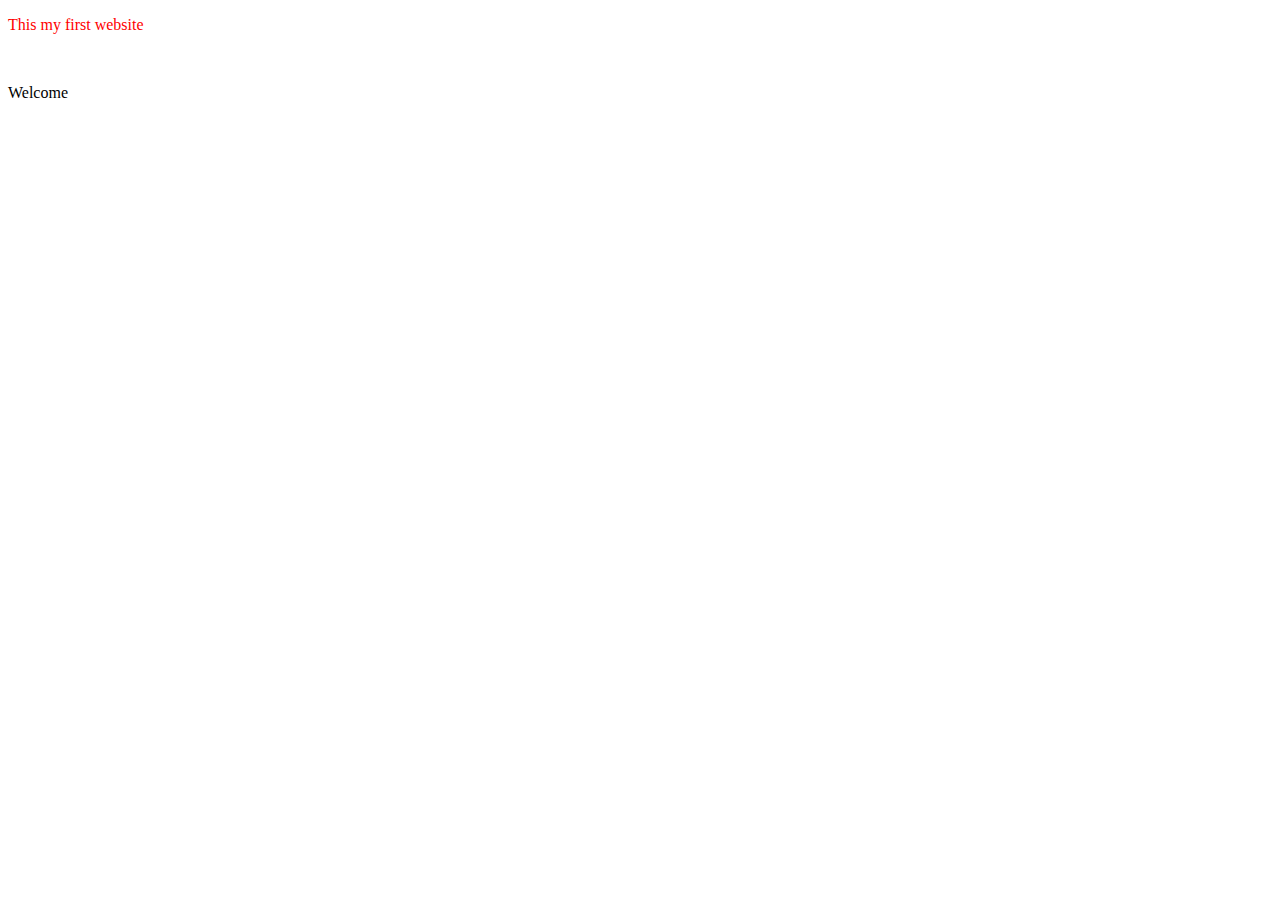
==== index.html @ a7dd6558 "Lab1" ====
<!DOCTYPE html>
<html>
    <head>
        <meta charset = "UTF-9">
        <title>Document</title>
         <style>

            .para{
                color: red;
            }
            $p1{
                color: blue;
            }

       </style>
    </head>
    <body>
        <p title= "The is a paragraph" class = "para" >This my first website</p>
        <br>
        <p>Welcome</p>
    </body>
    
</html>
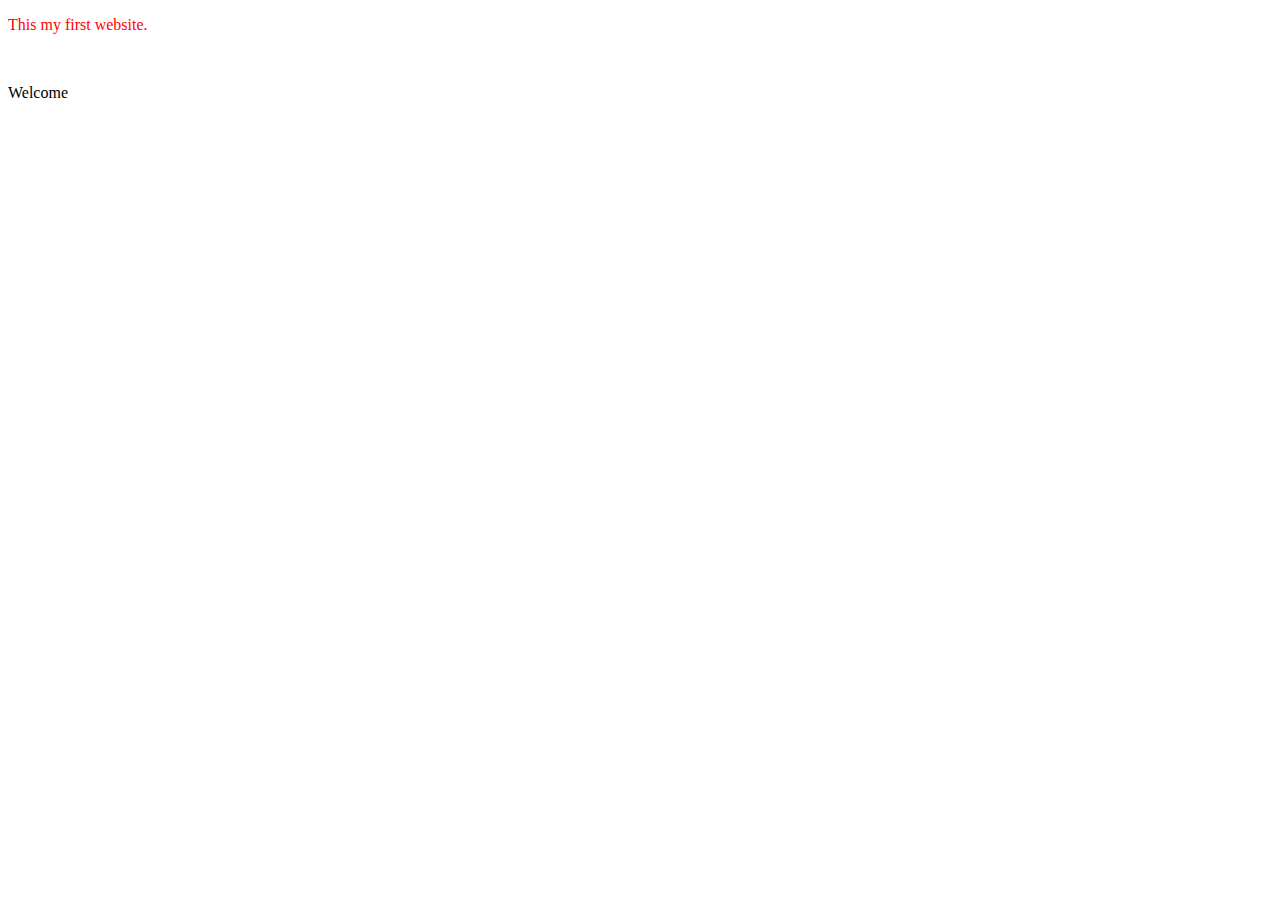
==== commit f0464bdb: "Update index.html" ====
--- a/index.html
+++ b/index.html
@@ -15,7 +15,7 @@
        </style>
     </head>
     <body>
-        <p title= "The is a paragraph" class = "para" >This my first website</p>
+        <p title= "The is a paragraph" class = "para" >This my first website.</p>
         <br>
         <p>Welcome</p>
     </body>
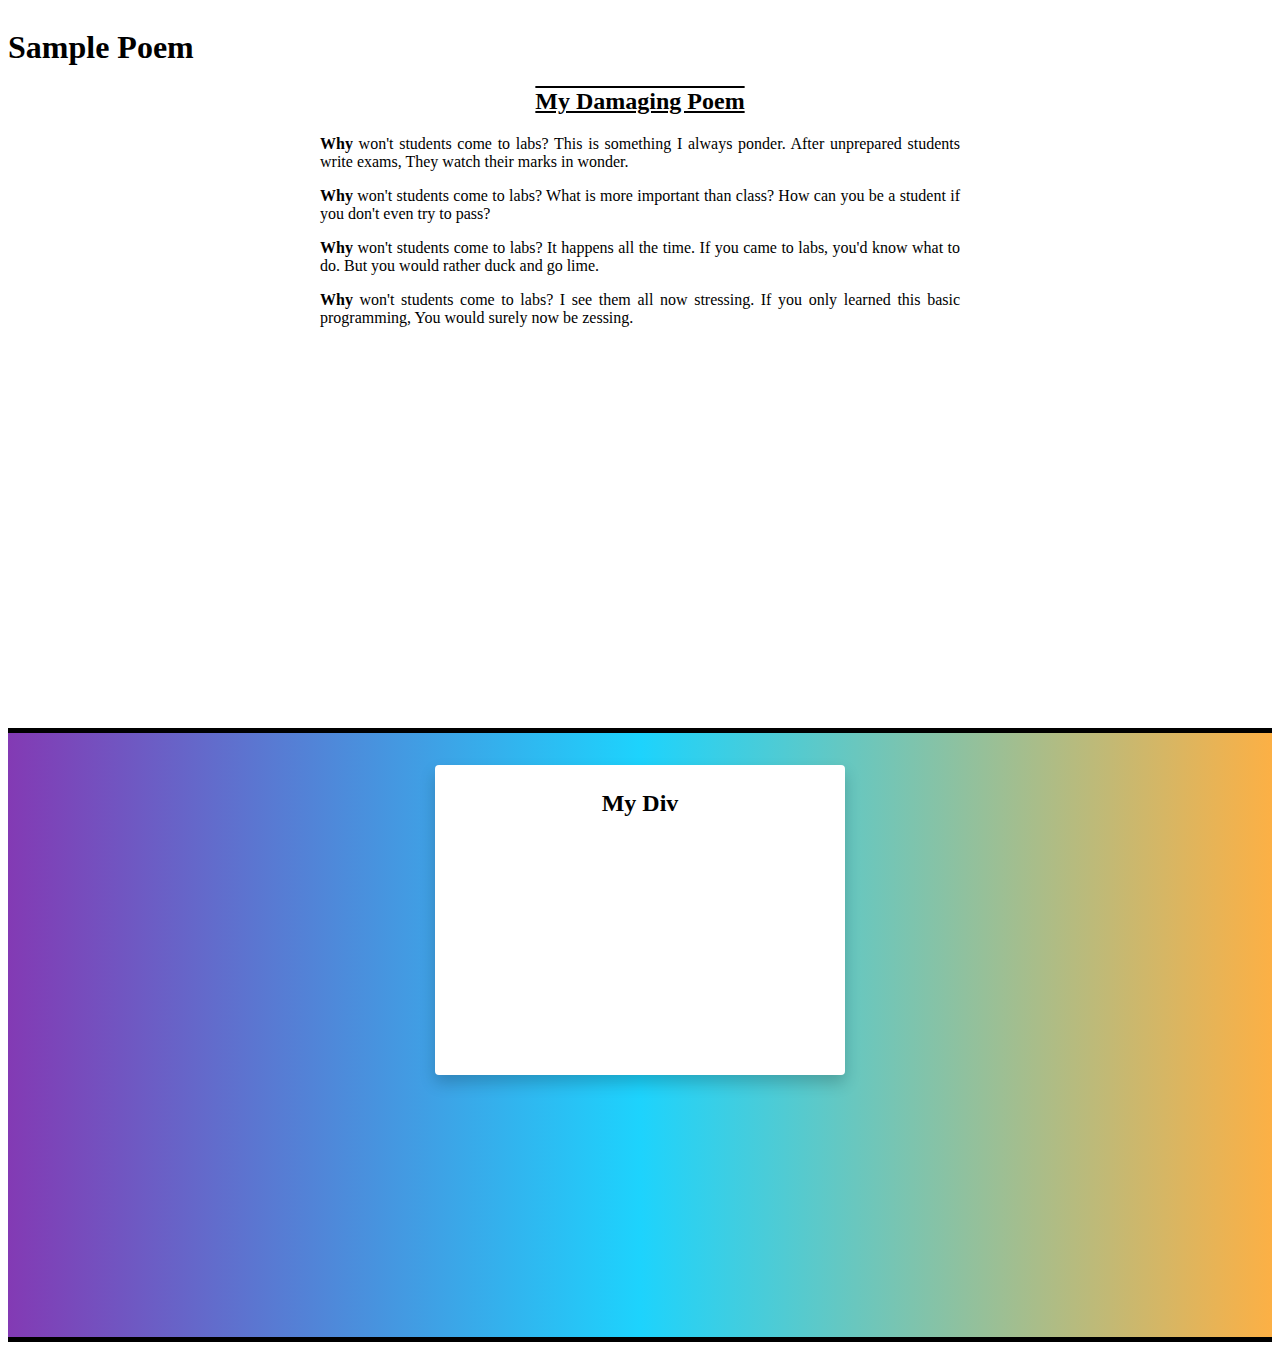
==== commit d7e05286: "Lab 3 CSS changes" ====
--- a/index.html
+++ b/index.html
@@ -1,23 +1,106 @@
 <!DOCTYPE html>
 <html>
-    <head>
-        <meta charset = "UTF-9">
-        <title>Document</title>
-         <style>
+  <head>
+    <meta charset="utf-8">
+    <meta name="viewport" content="width=device-width">
+    <title>repl.it</title>
+    <link href="style.css" rel="stylesheet" type="text/css" />
+        <style>
+            .bold{
+                 font-weight: bold;
+           }
 
-            .para{
-                color: red;
+           h2{
+                 text-align: center;
+                 text-decoration: underline overline solid black;
+           }
+
+           p{
+                 text-align: justify;
+                 width:50vw;
+                 margin-left: auto;
+                 margin-right: auto;
+           }
+
+           section{
+                border-bottom: 5px solid black;
+                height: 40vh;
+                overflow-y:scroll;
             }
-            $p1{
-                color: blue;
+            
+           #section1{
+                 height: 80vh;
+           }
+
+           #section1::before{
+             background-image: url("https://images.unsplash.com/reserve/LJIZlzHgQ7WPSh5KVTCB_Typewriter.jpg?ixlib=rb-1.2.1&ixid=eyJhcHBfaWQiOjEyMDd9&auto=format&fit=crop&w=800&q=80");
+             background-size: stretch;
+             background-position: center;
+             content: "";
+             position: absolute;
+             width:100%;
+             height: 100%;
+             z-index: -2;
+             opacity: 0.3;
+           }
+
+          #section2{
+             padding: 2em;
+             color: white;
+             height: 60vh;
+             background: rgb(131,58,180);
+             background: linear-gradient(90deg, rgba(131,58,180,1) 0%, rgba(29,211,253,1) 50%, rgba(252,176,69,1) 100%);
+           }
+            p span{
+                font-weight: bold;
+            }
+            p:hover{
+                outline: 2px double red;
             }
 
-       </style>
-    </head>
-    <body>
-        <p title= "The is a paragraph" class = "para" >This my first website.</p>
-        <br>
-        <p>Welcome</p>
-    </body>
-    
+            div{
+                width: 400px;
+                height: 300px;
+                margin-left: auto;
+                margin-right: auto;
+                margin-top: auto;
+                margin-bottom: auto;
+                background-color: white;
+                color: black;
+                text-align: center;
+                box-shadow:  0 8px 16px 0 rgba(0,0,0,0.2);
+                border-radius:4px;
+                padding: 5px;
+                }
+
+                div> h2{
+                text-decoration: none;
+            }
+        </style>
+  </head>
+  <body>
+        <section id = "section1">
+            <h1>
+                Sample Poem
+            </h1>
+            <h2>
+                My Damaging Poem
+            </h2>
+            <p>
+                <span>Why</span> won't students come to labs? This is something I always ponder. After unprepared students write exams, They watch their marks in wonder.
+            </p>
+            <p> <span>Why</span> won't students come to labs? What is more important than class? How can you be a student if you don't even try to pass?</p>
+            <p> <span>Why</span> won't students come to labs? It happens all the time. If you came to labs, you'd know what to do. But you would rather duck and go lime.</p>
+            <p> <span>Why</span> won't students come to labs? I see them all now stressing. If you only learned this basic programming, You would surely now be zessing.</p>
+        </section>
+
+        <section id="section2">
+            <div>
+                <h2>
+                    My Div
+                </h2>
+            </div>
+       </section>
+    <script src="script.js"></script>
+  </body>
 </html>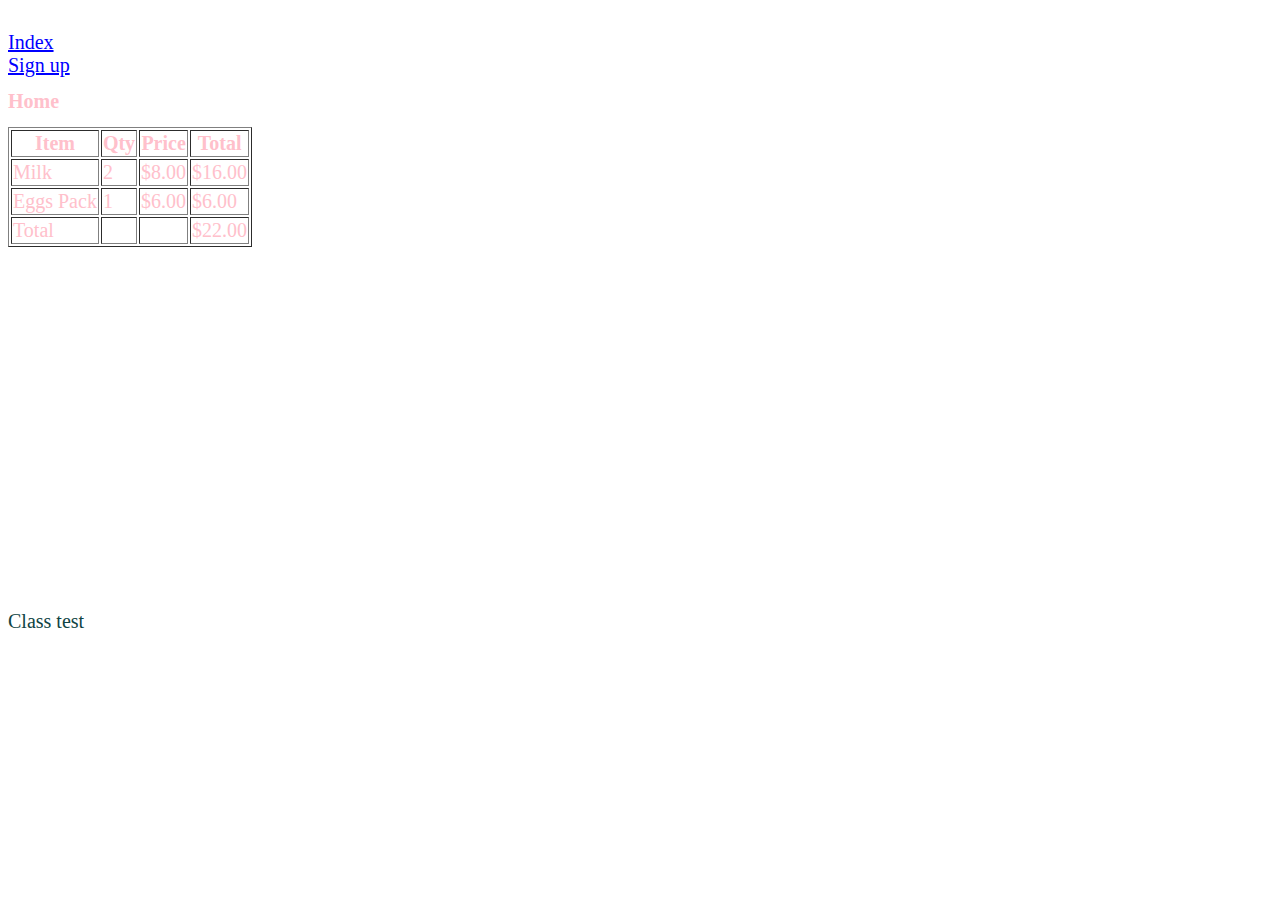
==== commit f363e31f: "Lab 2" ====
--- a/index.html
+++ b/index.html
@@ -1,106 +1,51 @@
 <!DOCTYPE html>
-<html>
+<html lang="en">
   <head>
-    <meta charset="utf-8">
-    <meta name="viewport" content="width=device-width">
-    <title>repl.it</title>
-    <link href="style.css" rel="stylesheet" type="text/css" />
-        <style>
-            .bold{
-                 font-weight: bold;
-           }
+    <meta charset="UTF-8" />
+    <meta name="viewport" content="width =, initial-scale=" />
+    <title>My webpage</title>
 
-           h2{
-                 text-align: center;
-                 text-decoration: underline overline solid black;
-           }
 
-           p{
-                 text-align: justify;
-                 width:50vw;
-                 margin-left: auto;
-                 margin-right: auto;
-           }
+    <link rel="stylesheet" href="./style.css">
 
-           section{
-                border-bottom: 5px solid black;
-                height: 40vh;
-                overflow-y:scroll;
-            }
-            
-           #section1{
-                 height: 80vh;
-           }
-
-           #section1::before{
-             background-image: url("https://images.unsplash.com/reserve/LJIZlzHgQ7WPSh5KVTCB_Typewriter.jpg?ixlib=rb-1.2.1&ixid=eyJhcHBfaWQiOjEyMDd9&auto=format&fit=crop&w=800&q=80");
-             background-size: stretch;
-             background-position: center;
-             content: "";
-             position: absolute;
-             width:100%;
-             height: 100%;
-             z-index: -2;
-             opacity: 0.3;
-           }
-
-          #section2{
-             padding: 2em;
-             color: white;
-             height: 60vh;
-             background: rgb(131,58,180);
-             background: linear-gradient(90deg, rgba(131,58,180,1) 0%, rgba(29,211,253,1) 50%, rgba(252,176,69,1) 100%);
-           }
-            p span{
-                font-weight: bold;
-            }
-            p:hover{
-                outline: 2px double red;
-            }
-
-            div{
-                width: 400px;
-                height: 300px;
-                margin-left: auto;
-                margin-right: auto;
-                margin-top: auto;
-                margin-bottom: auto;
-                background-color: white;
-                color: black;
-                text-align: center;
-                box-shadow:  0 8px 16px 0 rgba(0,0,0,0.2);
-                border-radius:4px;
-                padding: 5px;
-                }
-
-                div> h2{
-                text-decoration: none;
-            }
-        </style>
   </head>
   <body>
-        <section id = "section1">
-            <h1>
-                Sample Poem
-            </h1>
-            <h2>
-                My Damaging Poem
-            </h2>
-            <p>
-                <span>Why</span> won't students come to labs? This is something I always ponder. After unprepared students write exams, They watch their marks in wonder.
-            </p>
-            <p> <span>Why</span> won't students come to labs? What is more important than class? How can you be a student if you don't even try to pass?</p>
-            <p> <span>Why</span> won't students come to labs? It happens all the time. If you came to labs, you'd know what to do. But you would rather duck and go lime.</p>
-            <p> <span>Why</span> won't students come to labs? I see them all now stressing. If you only learned this basic programming, You would surely now be zessing.</p>
-        </section>
+        <nav>
+            <a href ="index.html"><br>Index</a>
+            <a href = "./signup.html"><br>Sign up</a>
+            <h1>Home</h1>
+        </nav>
 
-        <section id="section2">
-            <div>
-                <h2>
-                    My Div
-                </h2>
-            </div>
-       </section>
-    <script src="script.js"></script>
-  </body>
+        <table border="solid">
+            <thead>
+                <th>Item</th><th>Qty</th><th>Price</th><th>Total</th>
+            </thead>
+
+            <tbody>
+                <tr>
+                    <td>Milk</td><td>2</td><td>$8.00</td><td>$16.00</td>
+                </tr>
+
+                <tr>
+                    <td>Eggs Pack</td><td>1</td><td>$6.00</td><td>$6.00</td>
+                </tr>
+            </tbody>
+
+            <tfoot>
+                <tr>
+                    <td>Total</td><td></td><td></td><td>$22.00</td>
+                </tr>
+            </tfoot>
+
+            </tbody>
+        </table>
+
+        <iframe width="560" height="315" src="https://www.youtube.com/embed/FP81r5GlKIs?si=B9DzKiM5-MtN5fU4" title="YouTube video player" frameborder="0" allow="accelerometer; autoplay; clipboard-write; encrypted-media; gyroscope; picture-in-picture; web-share" referrerpolicy="strict-origin-when-cross-origin" allowfullscreen></iframe>
+        <script src="script.js"></script>
+
+        <p class="test">
+            <br>
+            Class test
+        </p>
+    </body>
 </html>--- a/style.css
+++ b/style.css
@@ -0,0 +1,12 @@
+*{
+  font-size: 20px;
+  color: pink;
+}
+
+a{
+  color: blue;
+}
+
+.test{
+  color: rgb(15, 68, 68);
+}